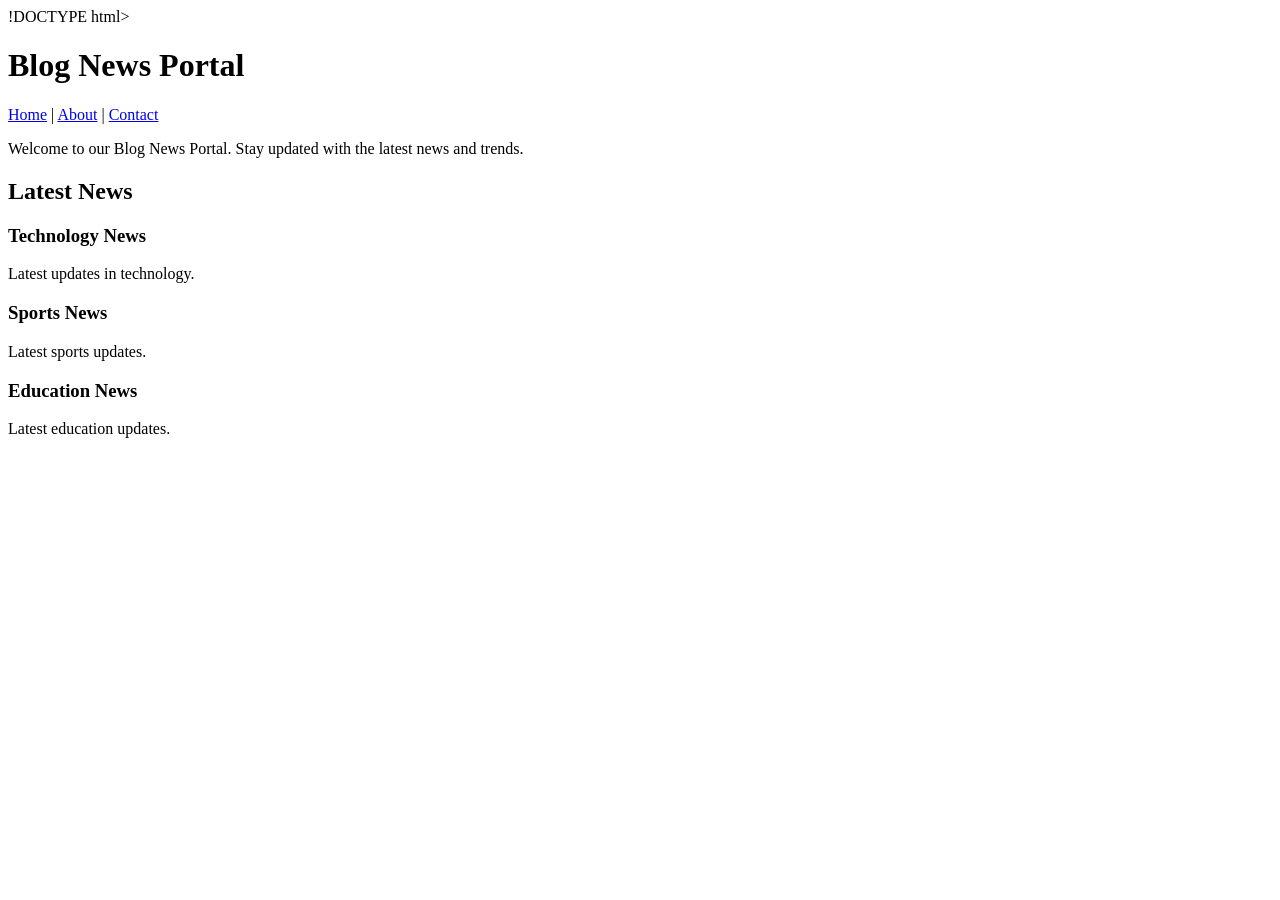
==== index.html @ d3d453e9 "Create index.html" ====
!DOCTYPE html>
<html>
<head>
<title>Blog News Portal</title>
<link rel="stylesheet" href="style.css">
</head>
<body>

<h1>Blog News Portal</h1>

<a href="index.html">Home</a> |
<a href="about.html">About</a> |
<a href="contact.html">Contact</a>

<p>Welcome to our Blog News Portal. Stay updated with the latest news and trends.</p>

<h2>Latest News</h2>

<div>
<h3>Technology News</h3>
<p>Latest updates in technology.</p>
</div>

<div>
<h3>Sports News</h3>
<p>Latest sports updates.</p>
</div>

<div>
<h3>Education News</h3>
<p>Latest education updates.</p>
</div>

</body>
</html>
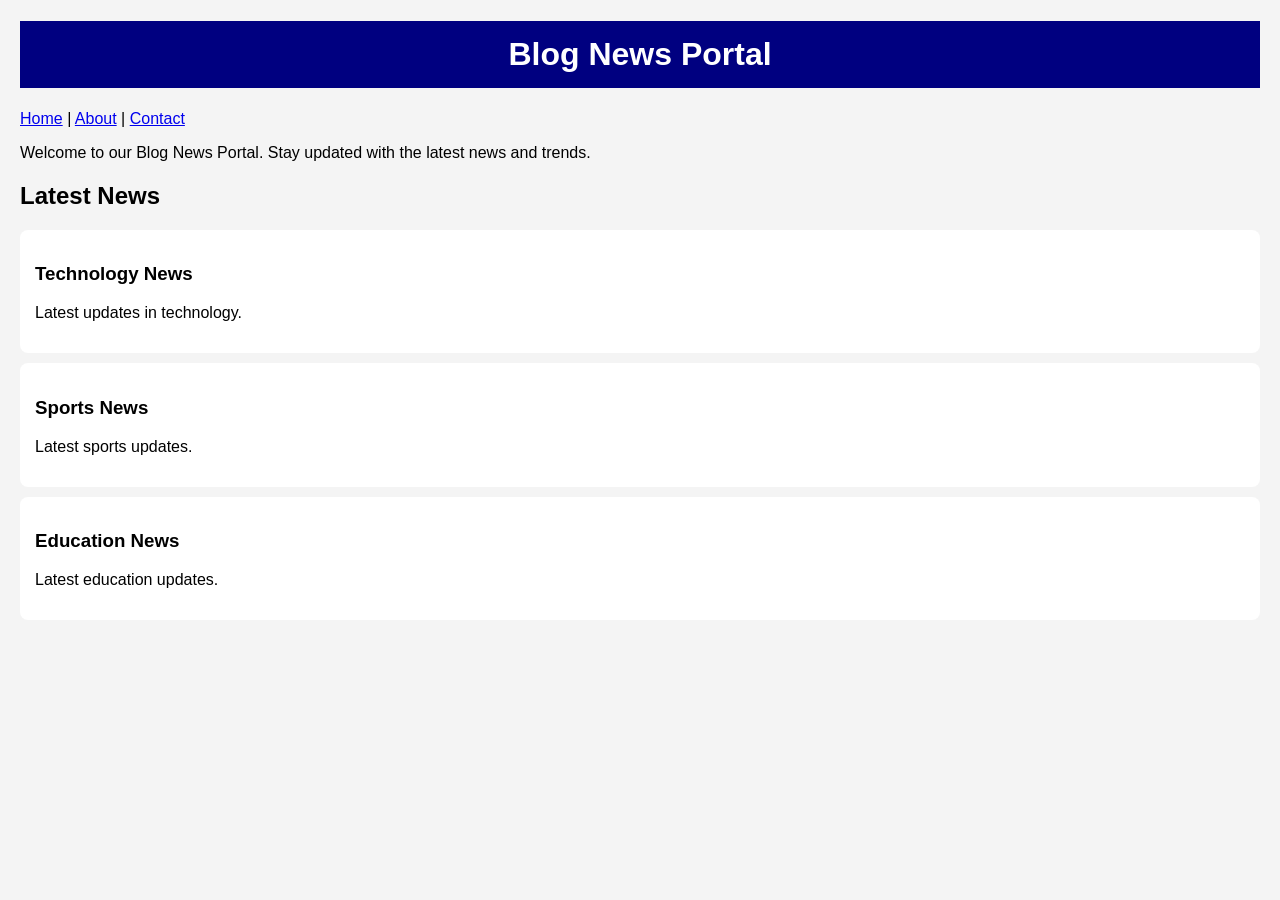
==== commit 5570ec59: "Update index.html" ====
--- a/index.html
+++ b/index.html
@@ -1,4 +1,4 @@
-!DOCTYPE html>
+<!DOCTYPE html>
 <html>
 <head>
 <title>Blog News Portal</title>
--- a/style.css
+++ b/style.css
@@ -0,0 +1,19 @@
+body {
+    font-family: Arial, sans-serif;
+    background-color: #f4f4f4;
+    margin: 20px;
+}
+
+h1 {
+    background-color: navy;
+    color: white;
+    padding: 15px;
+    text-align: center;
+}
+
+div {
+    background-color: white;
+    padding: 15px;
+    margin: 10px 0;
+    border-radius: 8px;
+}
